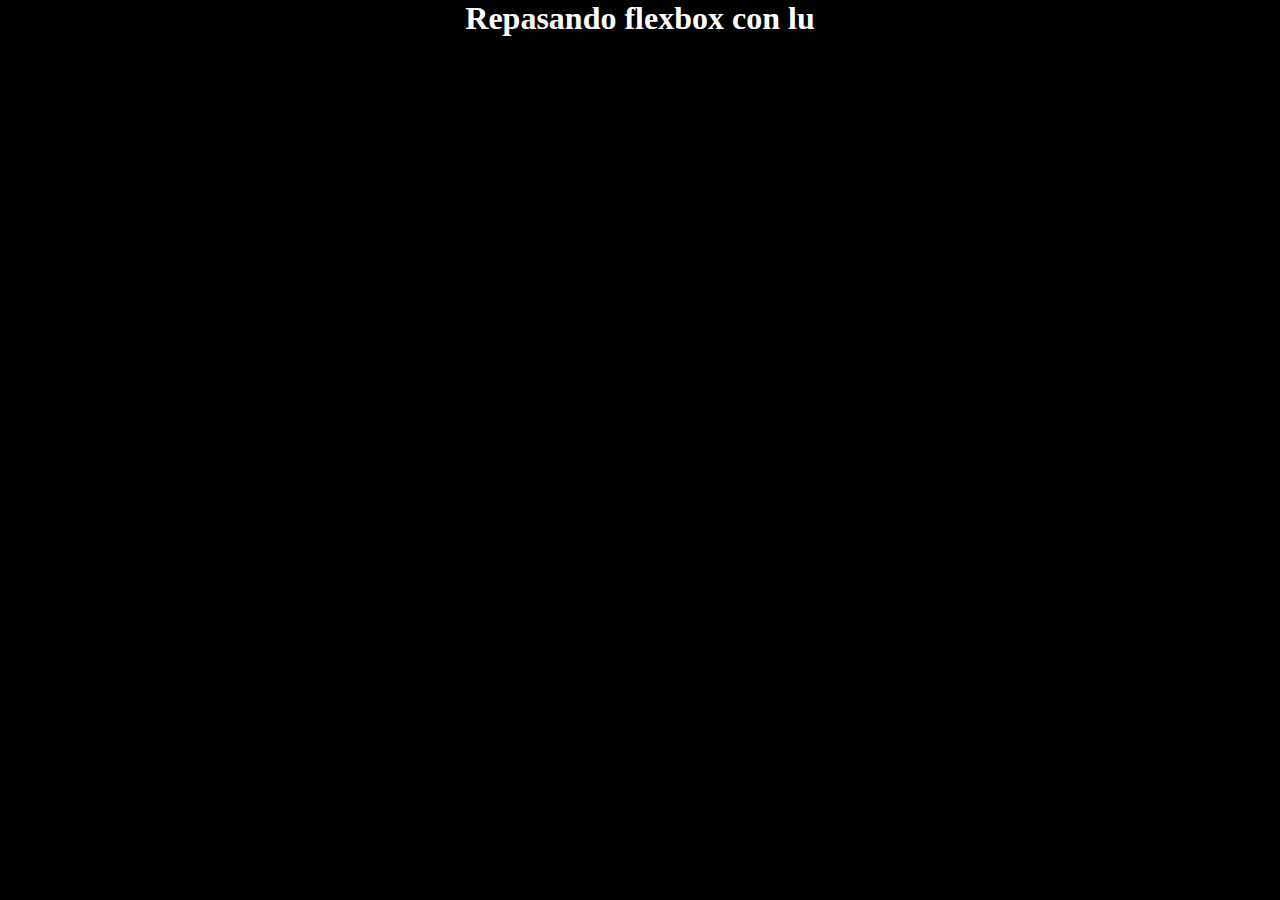
==== index.html @ 40b75d9d "Repo para repasar flexbox en desarrollo web" ====
<!DOCTYPE html>
<html lang="en">
<head>
    <meta charset="UTF-8">
    <meta name="viewport" content="width=device-width, initial-scale=1.0">
    <link rel="stylesheet" type="text/css" href=".//css/styles.css" >
    <title>Flexbox</title>
</head>
<body>
    <h1> Repasando flexbox con lu </h1>
</body>
</html>
---- css/styles.css ----
* {
    box-sizing: border-box;
    padding: 0;
    margin: 0;
}

body {
    background-color: black;
}

h1 {
    color: #fff;
    text-align: center;
}
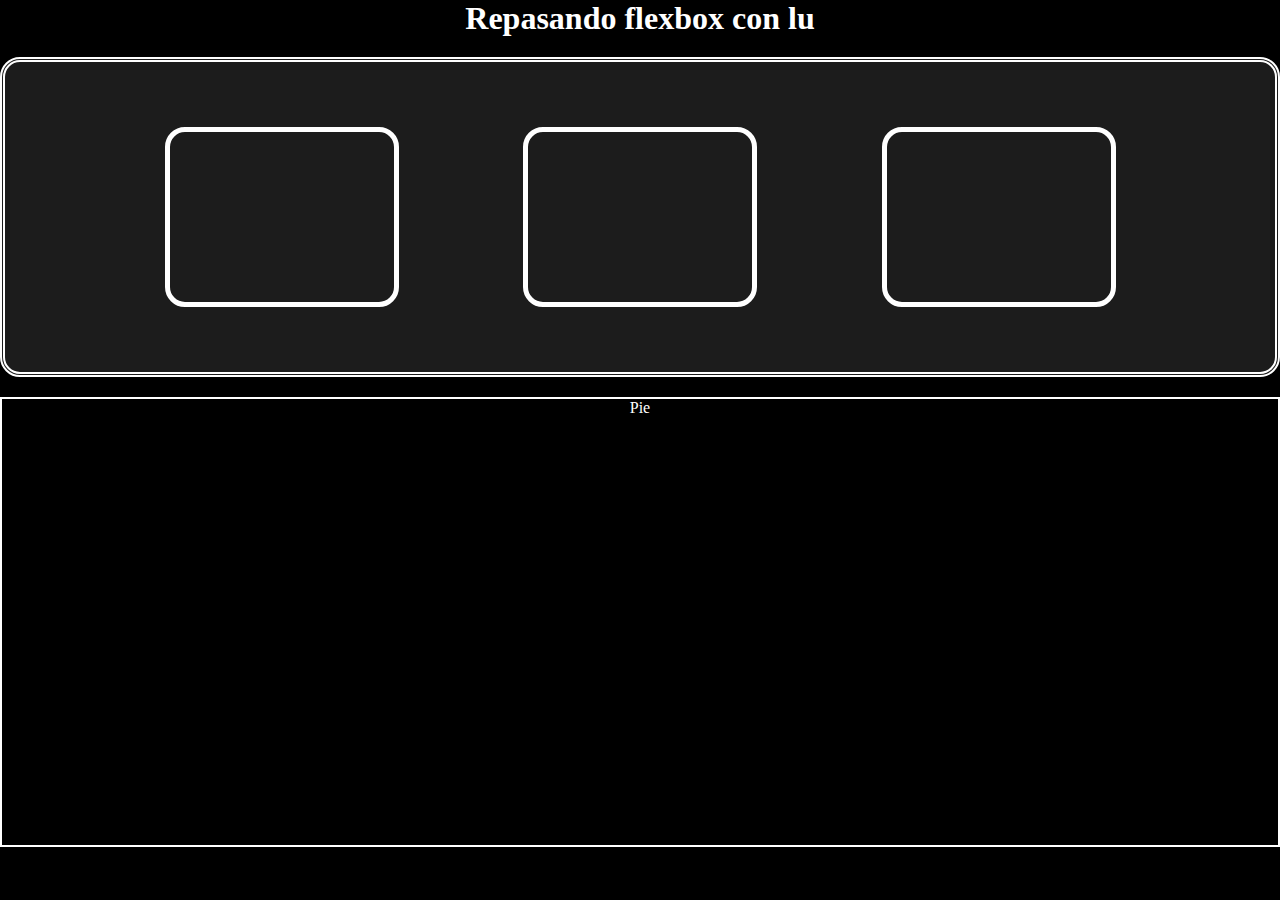
==== commit 7a4591c1: "Hasta aca por hoy" ====
--- a/index.html
+++ b/index.html
@@ -7,6 +7,34 @@
     <title>Flexbox</title>
 </head>
 <body>
-    <h1> Repasando flexbox con lu </h1>
+    <header>
+        <h1> Repasando flexbox con lu </h1>
+    </header>
+    <!--
+        Propiedades para aplicar en el contenedor flexible (padre)
+        1- display: flex; Indicara que sus hijos son flexible. 
+        2- flex-direction; Sirve para elegir la direccion vertical u horizontal.
+        3- flex-wrap; Cuando se llene el contenedor se hara multilinea.
+        4- flex-flow; Abreviatura de propiedades. 
+
+        Concepto de padre e hijo.
+        Padre:
+        Es el contenedor que una seccion (<section>)
+        Hijo: 
+        Son los elementos dentro de un contenefor. (<div>)
+        Nieto:
+        Es un elemento que esta dentro del elemento hijo. (<img src="" alt="")
+    --> 
+    <mail>
+        <section class="padre">
+            <div class="hijo"></div>
+            <div class="hijo"></div>
+            <div class="hijo"></div>
+            
+        </section>
+    </mail>
+    <footer>
+        <p> Pie </p>
+    </footer> 
 </body>
 </html>--- a/css/styles.css
+++ b/css/styles.css
@@ -8,8 +8,48 @@
     background-color: black;
 }
 
-h1 {
+h1, p {
     color: #fff;
     text-align: center;
 }
 
+.padre {
+    width: 100%;
+    height: 100%;
+    background-color: #1c1c1c;
+    border: 5px double #fff;
+    border-radius: 20px;
+    padding: 50px;
+    margin-top: 20px;
+    display: flex; /* display: flex; Es la propiedad por defecto que hace que las cajas sean flexibles. */
+    flex-direction: row; /* flex-direction: Es la propiedad que permite indicar cual sera la direccion en las que se van a mostrar las cajas. */
+    flex-wrap: wrap; /* flex-wrap: wrap; Es para cuando tenemos muchos elementos que desbordan el contenedor y necesitamos que sea multilinea */
+    /* align-items: center;  align-items: Es para alinear los elementos el contenedor. (Esta propiedad solo funciona con "flex-wrap: wrap;") */ 
+    justify-content:space-evenly ; 
+    /* 
+    Permit un movimiento de las cajas dentro del contenedor
+        flex-start; Es el valor por defecto y deja los elementos a la izquierda del contenedor.
+        center; Va a centrar los elementos al centro del contenedor.
+        space-between; Centra los elementos dentro del contenedor pero con un espacio interno entre los elementos.
+        space-around; Aplica el mismo espacio entre todos los elementos dentro del contenedor.
+        space-evenly; Deja un espacio entre los elementos con respecto al borde del contenedor.
+    (Esta propiedad solo funcioa con "flex-direction: row;")
+    */
+}
+
+.hijo {
+    width: 20%;
+    height: 20vh;
+    background-color: #1c1c1c;
+    border: 5px solid  #fff;
+    border-radius: 20px;
+    margin: 15px;
+}
+
+footer {
+    width: 100%;
+    height: 50vh;
+    background-color: black;
+    border: 2px solid #fff;
+    margin-top: 20px;
+}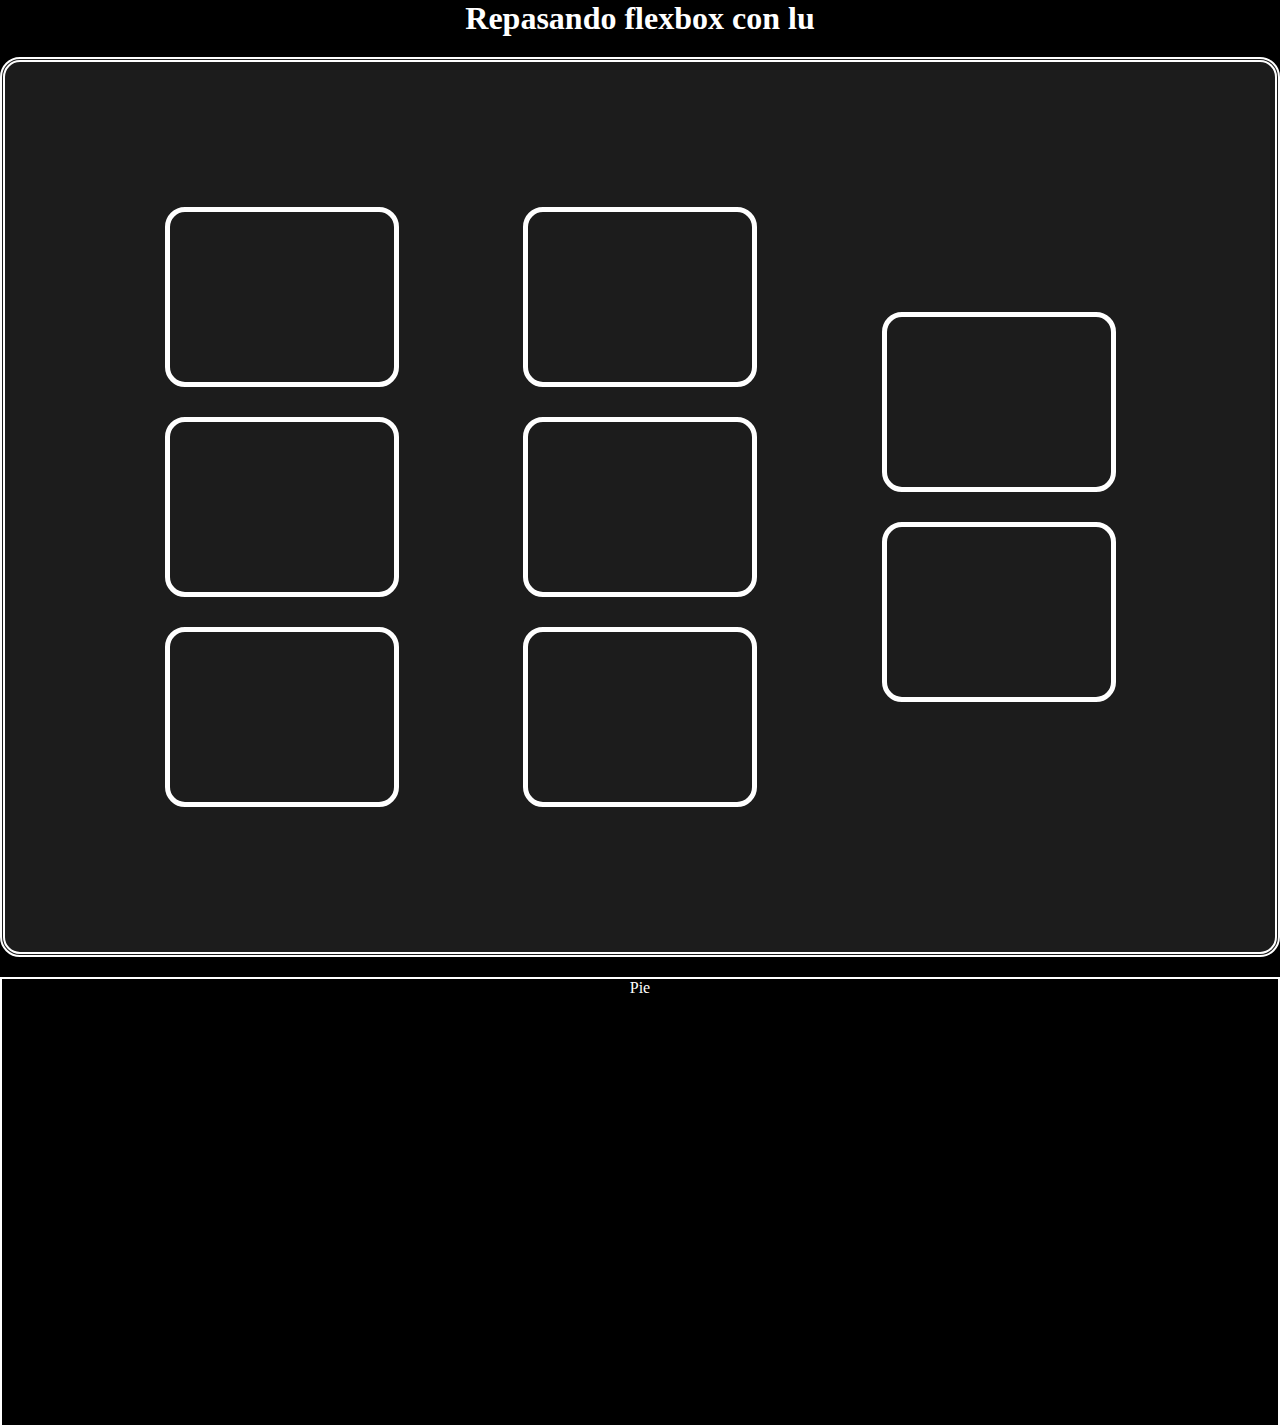
==== commit 08bd8272: "Esto es todo. Vamos a la practica" ====
--- a/index.html
+++ b/index.html
@@ -30,7 +30,11 @@
             <div class="hijo"></div>
             <div class="hijo"></div>
             <div class="hijo"></div>
-            
+            <div class="hijo"></div>
+            <div class="hijo"></div>
+            <div class="hijo"></div>
+            <div class="hijo"></div>
+            <div class="hijo"></div>
         </section>
     </mail>
     <footer>
--- a/css/styles.css
+++ b/css/styles.css
@@ -15,17 +15,17 @@
 
 .padre {
     width: 100%;
-    height: 100%;
+    height: 100vh;
     background-color: #1c1c1c;
     border: 5px double #fff;
     border-radius: 20px;
     padding: 50px;
     margin-top: 20px;
     display: flex; /* display: flex; Es la propiedad por defecto que hace que las cajas sean flexibles. */
-    flex-direction: row; /* flex-direction: Es la propiedad que permite indicar cual sera la direccion en las que se van a mostrar las cajas. */
+    flex-direction: column; /* flex-direction: Es la propiedad que permite indicar cual sera la direccion en las que se van a mostrar las cajas. */
     flex-wrap: wrap; /* flex-wrap: wrap; Es para cuando tenemos muchos elementos que desbordan el contenedor y necesitamos que sea multilinea */
     /* align-items: center;  align-items: Es para alinear los elementos el contenedor. (Esta propiedad solo funciona con "flex-wrap: wrap;") */ 
-    justify-content:space-evenly ; 
+    justify-content: center; 
     /* 
     Permit un movimiento de las cajas dentro del contenedor
         flex-start; Es el valor por defecto y deja los elementos a la izquierda del contenedor.
@@ -34,6 +34,26 @@
         space-around; Aplica el mismo espacio entre todos los elementos dentro del contenedor.
         space-evenly; Deja un espacio entre los elementos con respecto al borde del contenedor.
     (Esta propiedad solo funcioa con "flex-direction: row;")
+    */
+    /*
+    align-items: center;
+        Permite mover los elementos dentro del contenedor de forma horizontal.
+        1- center; Permite centrar los elementos dentro del contenedor dejando espacios a todos los lados de los elementos.
+        2- flex-start; Pondra los elementos en la parte superior del contenedor.
+        3- flex-end; Pondra los elementos en la parte inferior del contenedor. 
+        4- stretch; Alarga los elementos desde la parte superior hasta la parte inferior del contenedor.
+    (Esta propiedad va de la mano con "justify-content:")
+    */
+    align-content: space-evenly;
+    /*
+        align-content: Esta propiedad permite acomodar el contenido de un contenedor padre.
+        1- flex-start; Acomoda los elementos en la parte superior del contenedor.
+        2- center; Acomoda los elementos al centro del contenedor.
+        3- flex-end; Acomoda los elementos en la parte inferior del contenedor.
+        4- space-between; Separa los elementos en dos lineas y los acomoda arriba y abajo dejando un espacio en el medio del contenedor.
+        5- space-around; Separa los elementos en dos lineas y los acomoda arriba y abajo dejando espacios entre los elementos y los bordes del contenedor.
+        6- space-evenly; Deja los mismos espacios al rededor de los elementos.
+    (Esta propiedad funcionara unicamente con "")
     */
 }
 
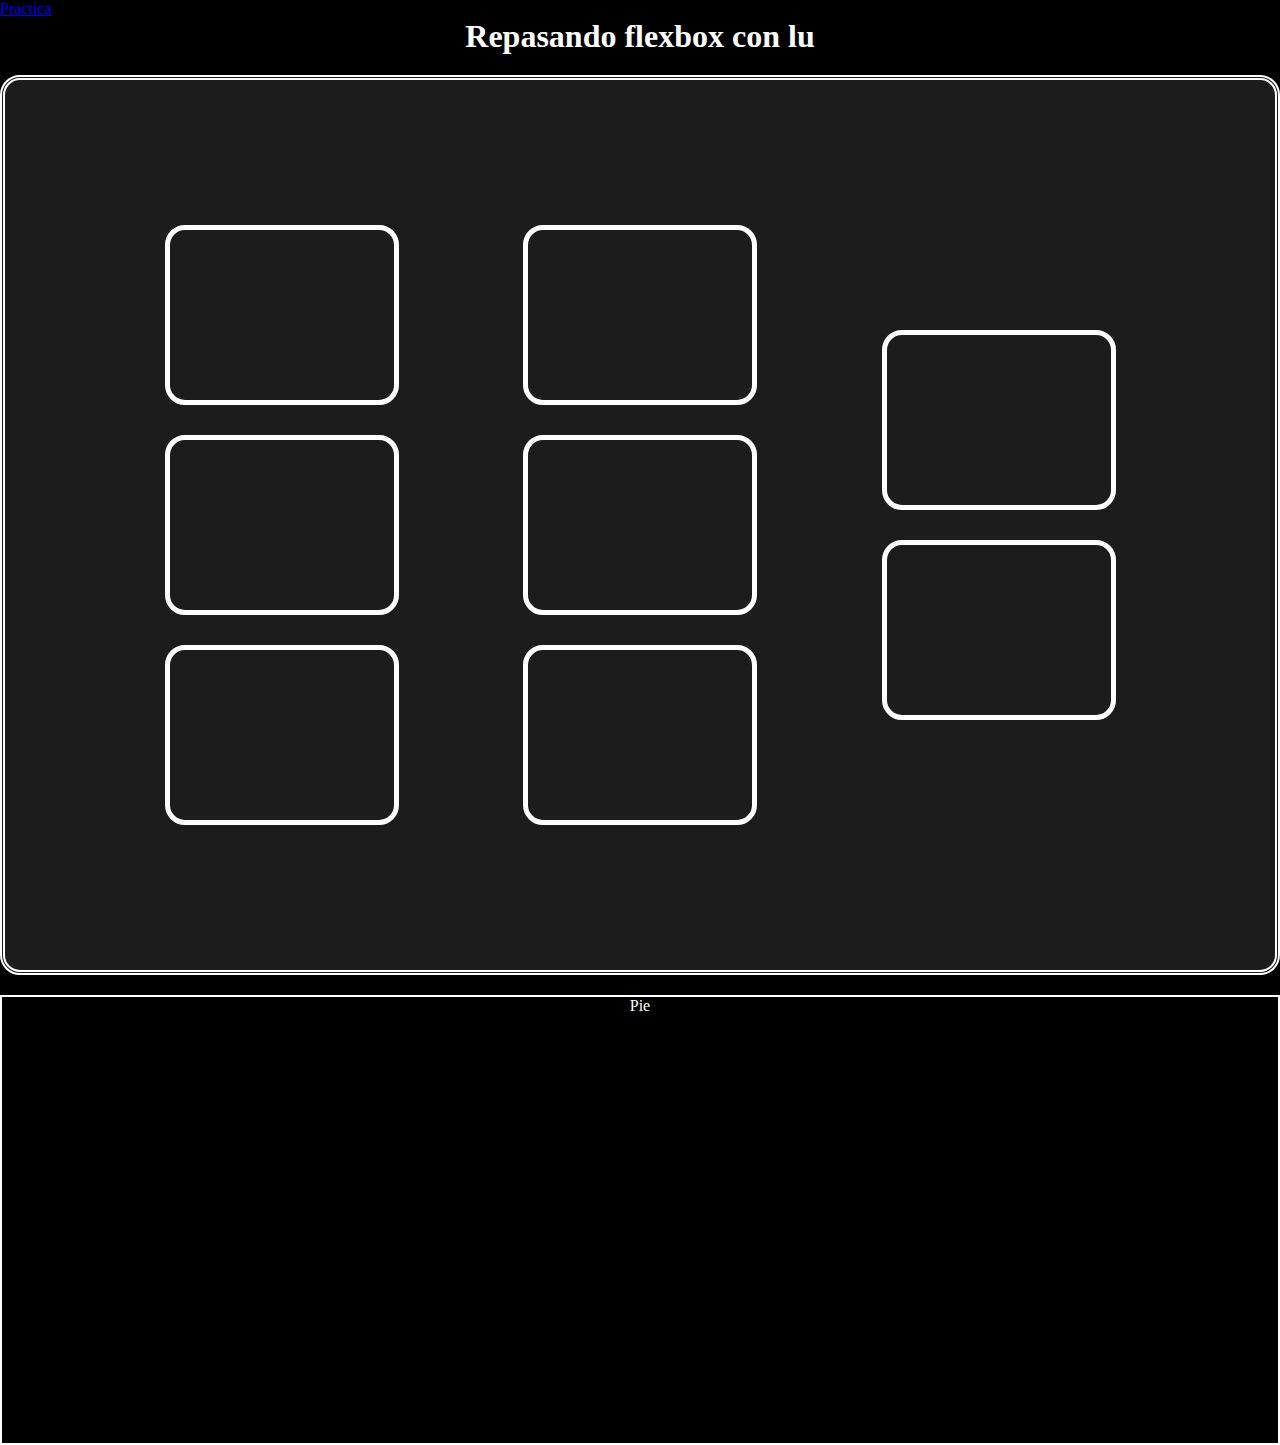
==== commit 1d68c5d9: "Se agrego una carpeta llamada practica con una carpeta css, una carpeta img vacia por ahora y un pra" ====
--- a/index.html
+++ b/index.html
@@ -8,6 +8,14 @@
 </head>
 <body>
     <header>
+        <nav>
+            <ul>
+                <li>
+                    <a href="./practica/practica.html"> Practica </a>
+                </li>
+            </ul>
+        </nav>
+        
         <h1> Repasando flexbox con lu </h1>
     </header>
     <!--
